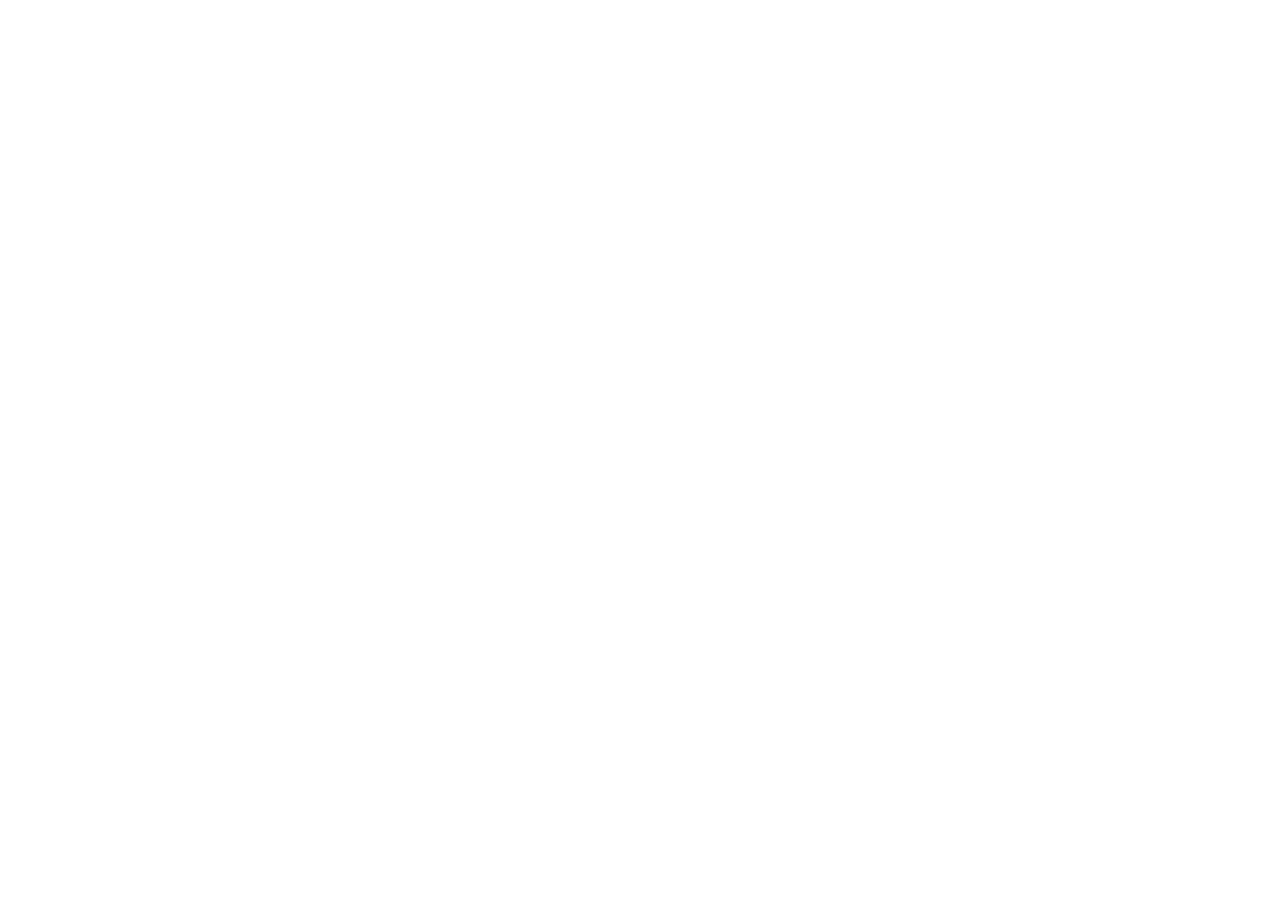
==== Index.html @ f8f27816 "Update Index.html" ====
<html>
	<head>
  	<meta charset="UTF-8">
    <meta name="description" content="  ">
    <meta name="keywords" content="  ">
    <meta name="author" content="  ">
    <meta name="viewport" content="width=device-width, initial-scale=1.0">
    <link rel="stylesheet" href="style.css">
    <title>  </title>
  </head>
	<body>
    <nav>
    
    </nav>
    <main>
      <section>
      
      </section>
      <section>
      
      </section>
    </main>
    <footer>
    
    </footer>
  </body>
</html>
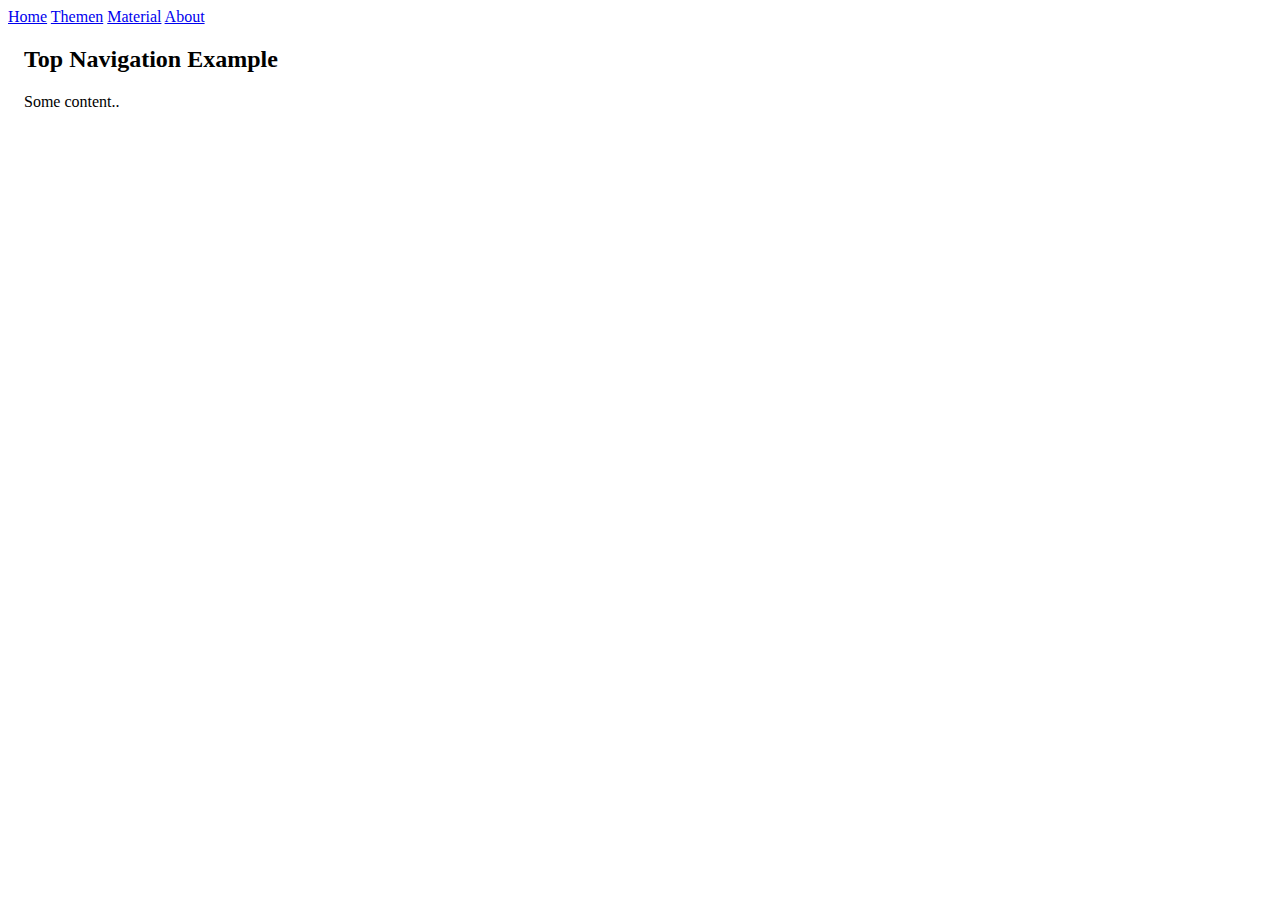
==== commit 037924c1: "Update Index.html" ====
--- a/Index.html
+++ b/Index.html
@@ -1,6 +1,6 @@
 <html>
-	<head>
-  	<meta charset="UTF-8">
+    <head>
+    <meta charset="UTF-8">
     <meta name="description" content="  ">
     <meta name="keywords" content="  ">
     <meta name="author" content="  ">
@@ -8,10 +8,17 @@
     <link rel="stylesheet" href="style.css">
     <title>  </title>
   </head>
-	<body>
-    <nav>
-    
-    </nav>
+  <body>
+    <div class="topnav">
+        <a class="active" href="#home">Home</a>
+        <a href="#themen">Themen</a>
+        <a href="#material">Material</a>
+        <a href="#about">About</a>
+    </div>
+    <div style="padding-left:16px">
+        <h2>Top Navigation Example</h2>
+        <p>Some content..</p>
+    </div>
     <main>
       <section>
       
@@ -25,3 +32,4 @@
     </footer>
   </body>
 </html>
+ 
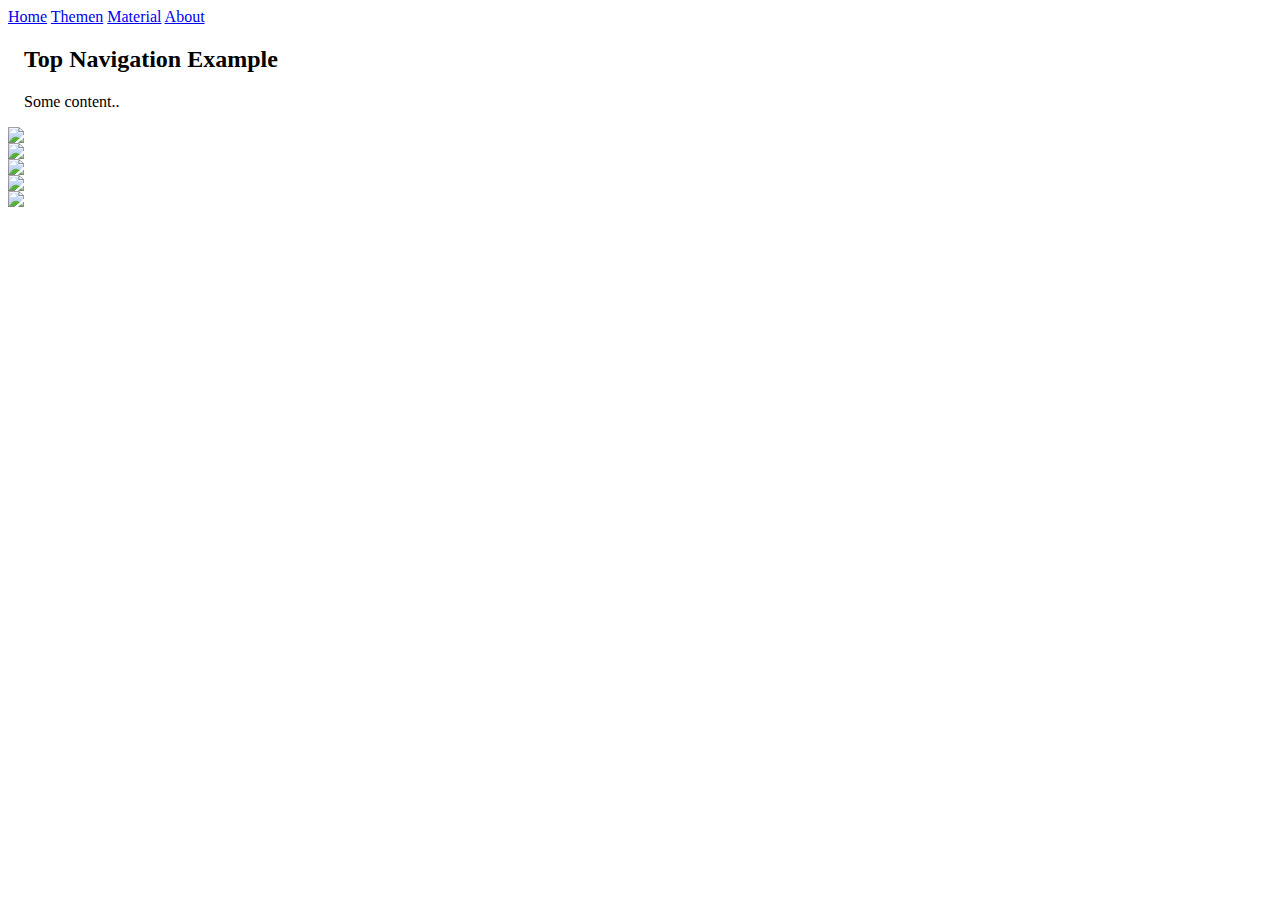
==== commit c05b8957: "Update Index.html" ====
--- a/Index.html
+++ b/Index.html
@@ -9,6 +9,7 @@
     <title>  </title>
   </head>
   <body>
+    <nav>
     <div class="topnav">
         <a class="active" href="#home">Home</a>
         <a href="#themen">Themen</a>
@@ -19,6 +20,28 @@
         <h2>Top Navigation Example</h2>
         <p>Some content..</p>
     </div>
+      </nav>
+    <header>
+        <div id="Slider_Wrapper">
+<div id="Slider">
+<div id="nav_links">
+<div id="links"></div>
+</div>
+<div id="Slider_View">
+<div id="Slider_Content">
+<div class="images"><img src="img/Bild01.jpg" /></div>
+<div class="images"><img src="img/Bild02.jpg" /></div>
+<div class="images"><img src="img/Bild03.jpg" /></div>
+<div class="images"><img src="img/Bild04.jpg" /></div>
+<div class="images"><img src="img/Bild05.jpg" /></div>
+</div>
+</div>
+<div id="nav_rechts">
+<div id="rechts"></div>
+</div>
+</div>
+</div>
+    </header>
     <main>
       <section>
       
